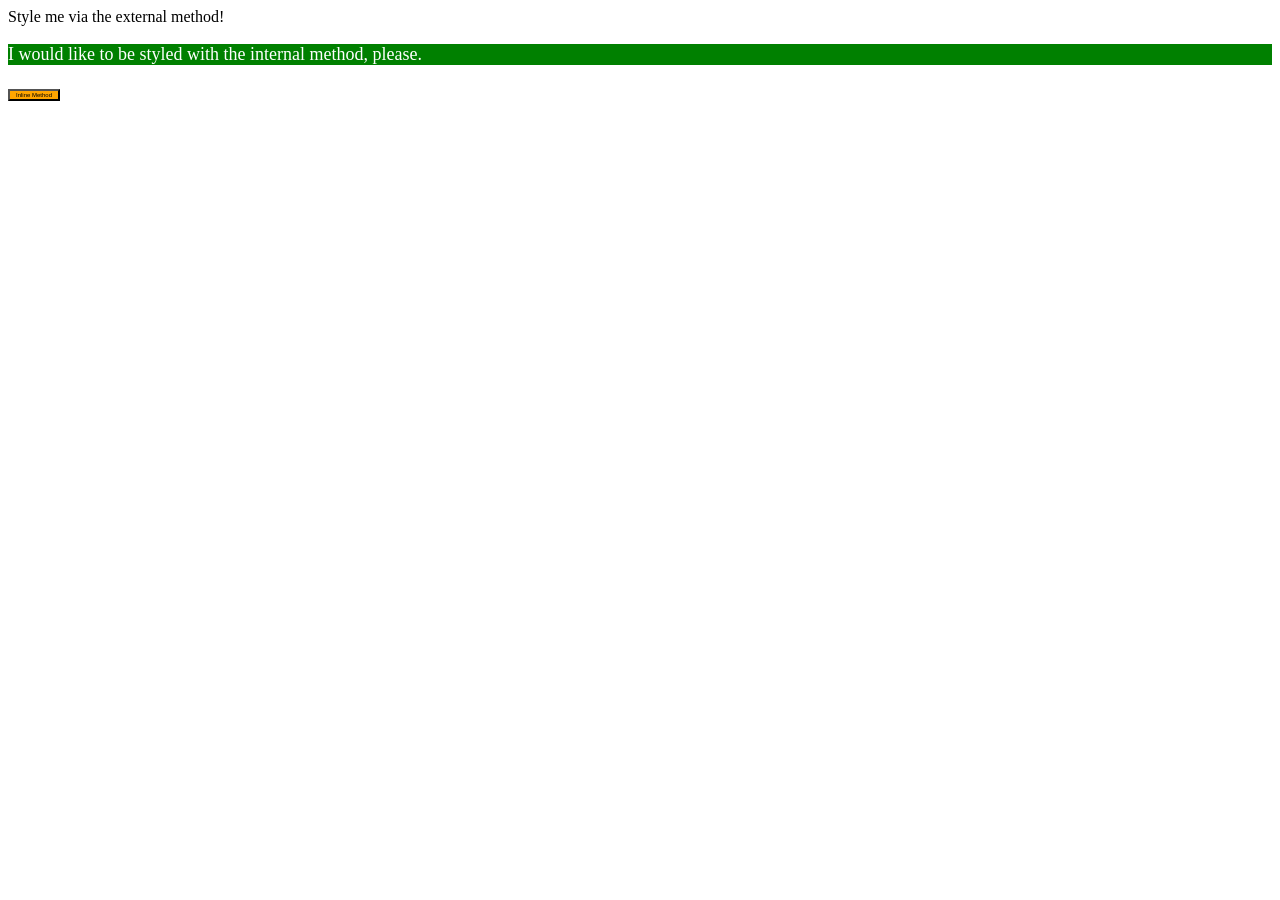
==== foundations/01-css-methods/index.html @ 1c1dd382 "add inline css to button add internal css to p" ====
<!DOCTYPE html>
<html lang="en">
  <head>
    <meta charset="UTF-8">
    <meta http-equiv="X-UA-Compatible" content="IE=edge">
    <meta name="viewport" content="width=device-width, initial-scale=1.0">
    <title>Methods for Adding CSS</title>
    <style>
      p {
        background-color: green;
        color: white;
        font-size: 18px;
      }
    </style>
    
  </head>
  <body>
    <div>Style me via the external method!</div>
    <p>I would like to be styled with the internal method, please.</p>
    <button style="background-color: orange; font-size: 18%;">Inline Method </button>
  </body>
</html>
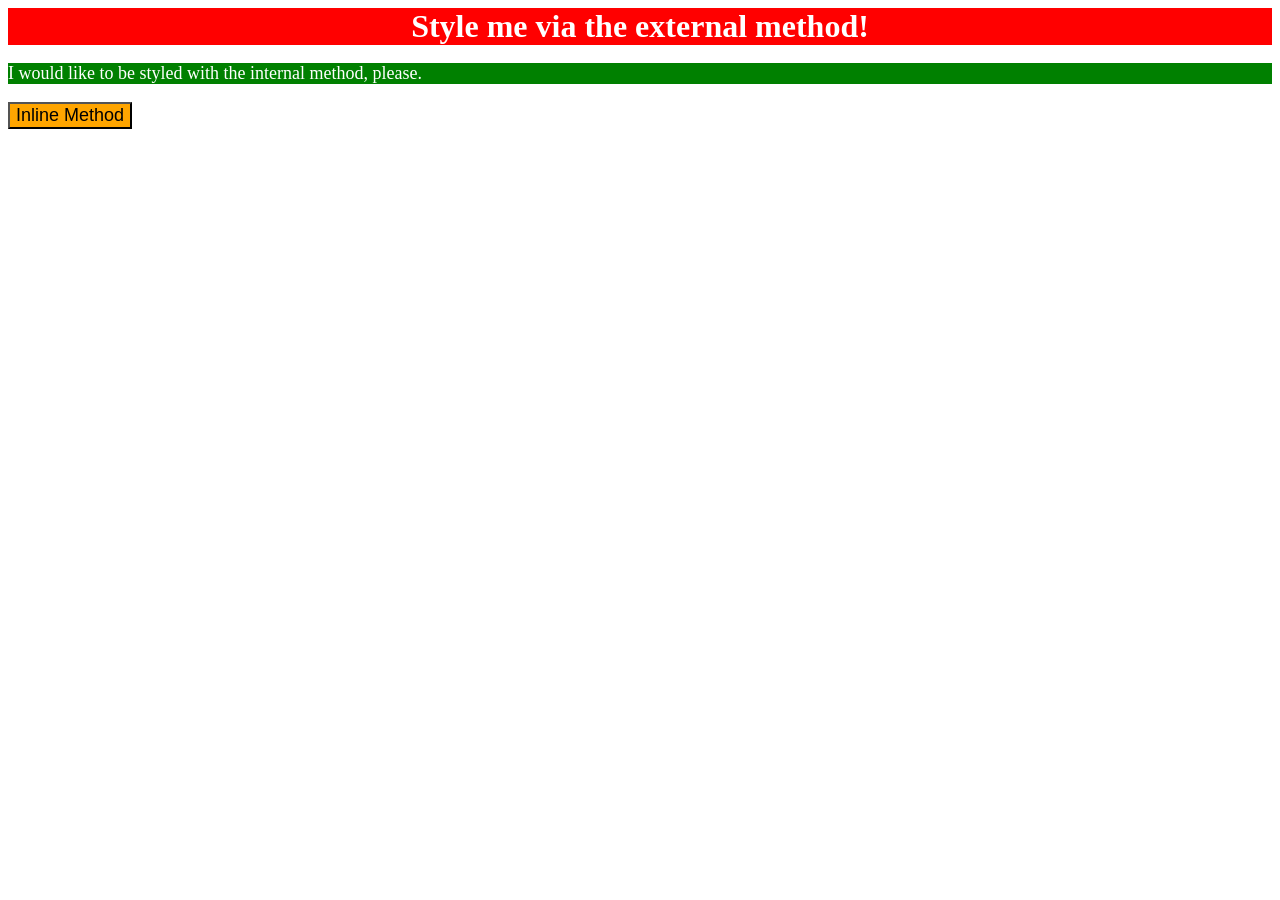
==== commit d094abcb: "change button font size unite style from % to px" ====
--- a/foundations/01-css-methods/index.html
+++ b/foundations/01-css-methods/index.html
@@ -5,6 +5,7 @@
     <meta http-equiv="X-UA-Compatible" content="IE=edge">
     <meta name="viewport" content="width=device-width, initial-scale=1.0">
     <title>Methods for Adding CSS</title>
+    <link rel="stylesheet" href="style.css">
     <style>
       p {
         background-color: green;
@@ -17,6 +18,6 @@
   <body>
     <div>Style me via the external method!</div>
     <p>I would like to be styled with the internal method, please.</p>
-    <button style="background-color: orange; font-size: 18%;">Inline Method </button>
+    <button style="background-color: orange; font-size: 18px;">Inline Method </button>
   </body>
 </html>
--- a/foundations/01-css-methods/style.css
+++ b/foundations/01-css-methods/style.css
@@ -0,0 +1,8 @@
+div {
+    background-color: red;
+    color: white;
+    font-size: 32px;
+    text-align: center;
+    font-weight: bold;
+
+}
